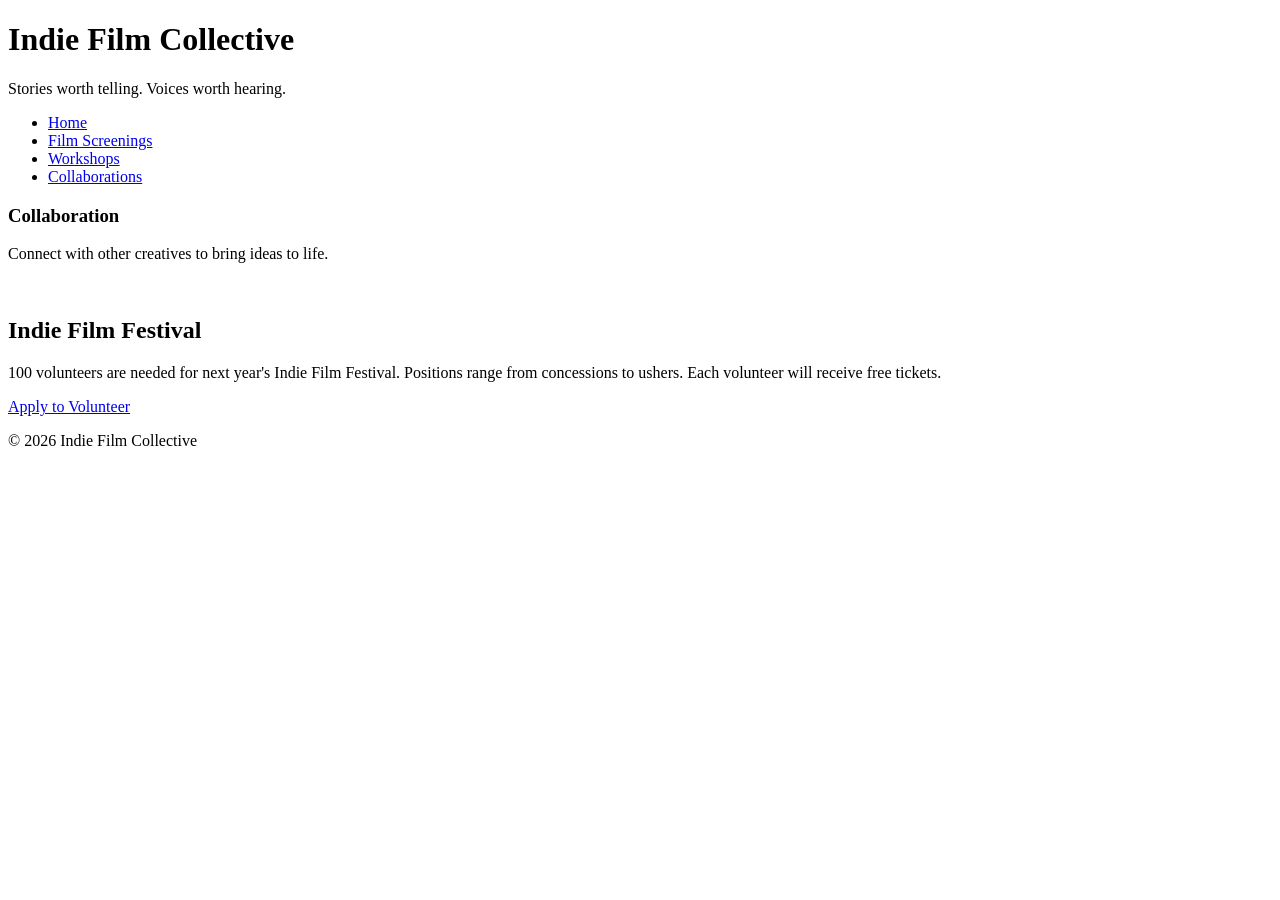
==== collaborations.html @ ce80f1ba "added new pages - moved some content from home page to new, dedicated pages" ====
<!DOCTYPE html>
<html lang="en">
<head>
    <meta charset="UTF-8">
    <meta name="viewport" content="width=device-width, initial-scale=1.0">
    <title>Document</title>
</head>
<body>
<header>
    <h1>Indie Film Collective</h1>
    <p>Stories worth telling. Voices worth hearing.</p>
</header>
<nav>
    <ul>
        <li><a href="index.html">Home</a></li>
        <li><a href="screenings.html">Film Screenings</a></li>
        <li><a href="workshops.html">Workshops</a></li>
        <li><a href="collaborations.html">Collaborations</a></li>
    </ul>
</nav>
<main>
    <section id="collaborations">
        <h3>Collaboration</h3>
        <p>Connect with other creatives to bring ideas to life.</p>
        <img src="images/collaboration.jpg" width="500" alt="">
    </section>
</main>
<aside>
    <h2>Indie Film Festival</h2>
    <p>100 volunteers are needed for next year's Indie Film Festival. Positions range from concessions to ushers. Each volunteer will receive free tickets.</p>
    <a href="#">Apply to Volunteer</a>
</aside>
<footer>
    <p>&copy; 2026 Indie Film Collective</p>
</footer>
</body>
</html>
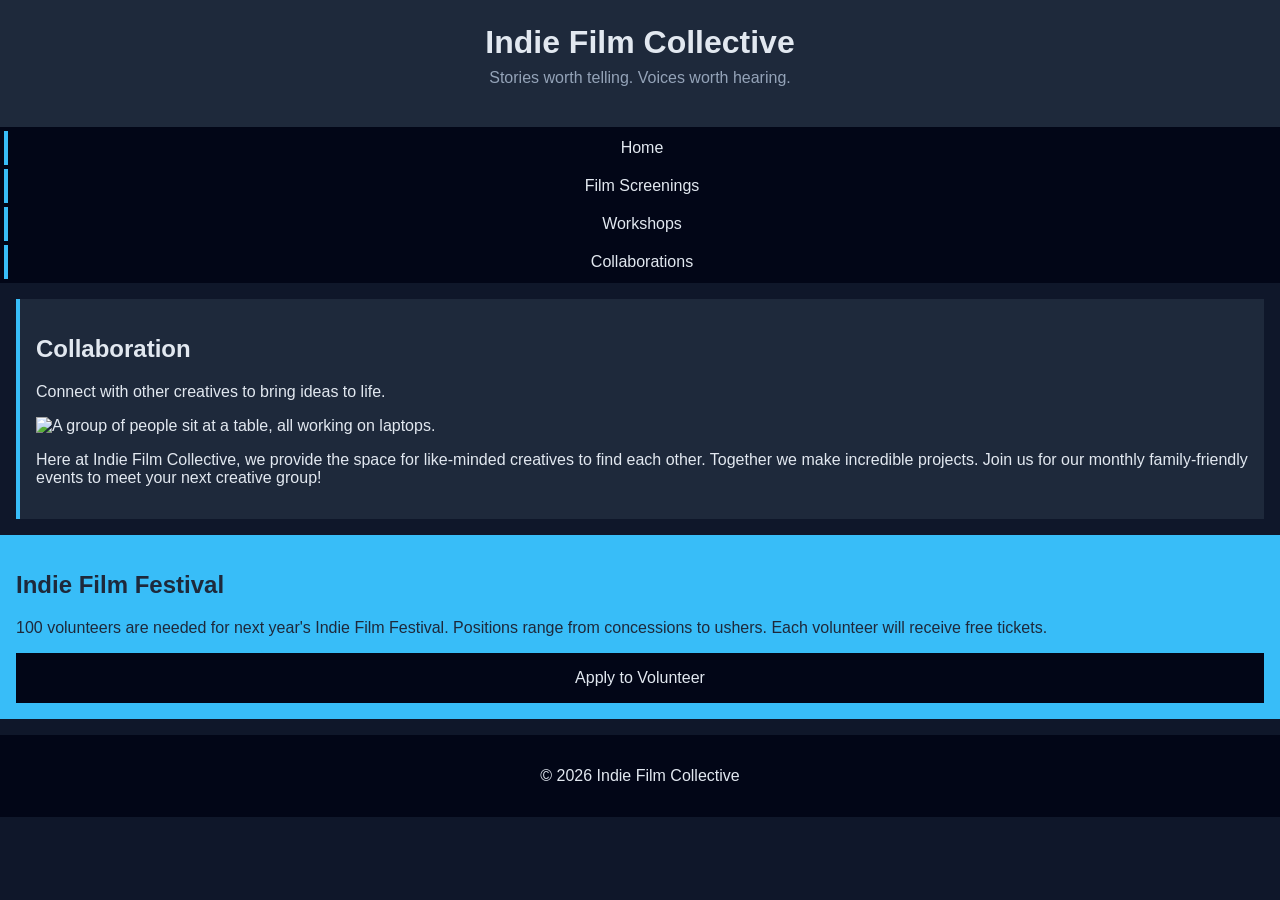
==== commit 78eea091: "html iteration - added more content to pages - alt text added to images" ====
--- a/collaborations.html
+++ b/collaborations.html
@@ -3,7 +3,8 @@
 <head>
     <meta charset="UTF-8">
     <meta name="viewport" content="width=device-width, initial-scale=1.0">
-    <title>Document</title>
+    <title>Collaborations</title>
+    <link rel="stylesheet" href="styles.css">
 </head>
 <body>
 <header>
@@ -20,9 +21,11 @@
 </nav>
 <main>
     <section id="collaborations">
-        <h3>Collaboration</h3>
+        <h2>Collaboration</h2>
         <p>Connect with other creatives to bring ideas to life.</p>
-        <img src="images/collaboration.jpg" width="500" alt="">
+        <img src="images/collaboration.jpg" width="500" alt="A group of people sit at a table, all working on laptops.">
+        <p>Here at Indie Film Collective, we provide the space for like-minded creatives to find each other. Together we make incredible projects. Join us for our monthly
+        family-friendly events to meet your next creative group!</p>
     </section>
 </main>
 <aside>
--- a/styles.css
+++ b/styles.css
@@ -0,0 +1,111 @@
+/* CSS by Christina Carrasquilla, iteration by Ellen Gabis */
+
+/* ===== Color Palette ===== 
+
+    backgound: #0f172a;
+    nav-footer: #020617;
+    card: #1e293b;
+    text-main: #e2e8f0;
+    text-muted: #94a3b8;
+    accent: #38bdf8;
+}
+*/
+
+/* ===== GLOBAL (Base) Styles ===== */
+body {
+    font-family: Helvetica, Arial, sans-serif;
+    margin: 0;
+    background-color: #0f172a;
+    color: #e2e8f0;
+    min-width:500px;
+    display:grid;
+    grid-template-columns:1fr;
+}
+
+header {
+    background-color: #1e293b;
+    text-align: center;
+    padding: 1.5rem;
+}
+
+header h1 {
+    margin: 0;
+}
+
+header p {
+    margin-top: 0.5rem;
+    color: #94a3b8;
+}
+
+nav {
+    background-color: #020617;
+}
+
+nav ul {
+    list-style: none;
+    margin: 0;
+    padding: 0;
+}
+
+nav a {
+    color: #e2e8f0;
+    text-decoration: none;
+    padding: 0.5rem;
+    display: block;
+    border-left: 4px solid #38bdf8;
+    margin: .25rem;
+}
+
+nav a:hover {
+    background-color: #334155;
+}
+
+main {
+    padding: 1rem;
+}
+
+img {
+    width:100%;
+}
+
+#screenings, #workshops, #collaborations {
+    background-color: #1e293b;
+    padding: 1rem;
+    padding: 1rem;
+    border-left: 4px solid #38bdf8;
+}
+
+aside {
+    background-color: #38bdf8;
+    color: #1e293b;
+    padding: 1rem;
+    padding: 1rem;
+}
+
+a {
+    display:block;
+    background-color:#020617;
+    color:#e2e8f0;
+    padding:1rem 2rem;
+    text-decoration:none;
+    text-align:center;
+}
+a:hover {
+    color:#020617;
+    background-color:#e2e8f0;
+}
+
+footer {
+    background-color: #020617;
+    text-align: center;
+    padding: 1rem;
+    margin-top: 1rem;
+}
+
+/* ===== Media Query (Medium) ===== */
+/* write a media query for a screen with at least 800px */
+/* change the body's grid template to 1fr 300px */
+/* target the header, nav, and footer and style their grid-column to 1/-1 */
+/* target the nav and display it flex, spaceed around */
+/* target the .card-row to display flex */
+/* target the sections in .card-row witha width for 30% */
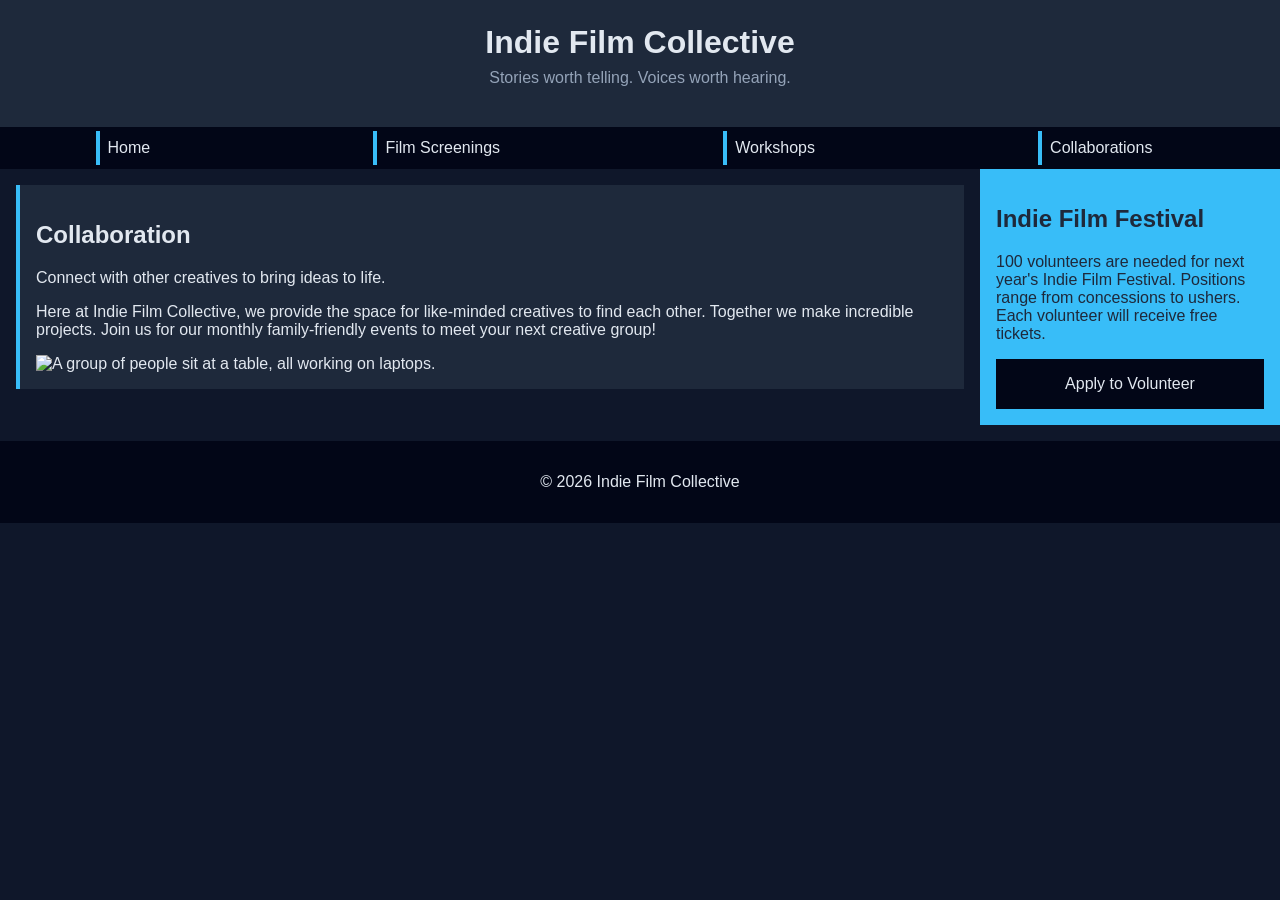
==== commit c2b8bdf0: "responsive css added - also included: minor html adjustments to layout - readme updated, now include" ====
--- a/collaborations.html
+++ b/collaborations.html
@@ -23,9 +23,9 @@
     <section id="collaborations">
         <h2>Collaboration</h2>
         <p>Connect with other creatives to bring ideas to life.</p>
-        <img src="images/collaboration.jpg" width="500" alt="A group of people sit at a table, all working on laptops.">
         <p>Here at Indie Film Collective, we provide the space for like-minded creatives to find each other. Together we make incredible projects. Join us for our monthly
         family-friendly events to meet your next creative group!</p>
+        <img src="images/collaboration.jpg" width="500" alt="A group of people sit at a table, all working on laptops.">
     </section>
 </main>
 <aside>
@@ -37,4 +37,4 @@
     <p>&copy; 2026 Indie Film Collective</p>
 </footer>
 </body>
-</html>+</html>
--- a/styles.css
+++ b/styles.css
@@ -2,7 +2,7 @@
 
 /* ===== Color Palette ===== 
 
-    backgound: #0f172a;
+    background: #0f172a;
     nav-footer: #020617;
     card: #1e293b;
     text-main: #e2e8f0;
@@ -102,10 +102,39 @@
     margin-top: 1rem;
 }
 
+p a {
+    display:inline;
+    padding: 0px;
+    background-color:#1e293b;
+    color:#38bdf8;
+}
+
 /* ===== Media Query (Medium) ===== */
+@media screen and (min-width: 800px) {
+    body {
+        grid-template-columns: 1fr 300px;
+    }
+    header, nav, footer {
+        grid-column: 1/-1;
+    }
+    nav ul {
+        display: flex;
+        justify-content: space-around;
+    }
+    nav a {
+        padding-right: 2rem; /* Makes the buttons easier to hit on larger screens */
+    }
+    .card-row {
+        display: flex;
+    }
+    .card-row section {
+        width: 30%;
+    }
+}
+
 /* write a media query for a screen with at least 800px */
 /* change the body's grid template to 1fr 300px */
 /* target the header, nav, and footer and style their grid-column to 1/-1 */
-/* target the nav and display it flex, spaceed around */
+/* target the nav and display it flex, spaced around */
 /* target the .card-row to display flex */
-/* target the sections in .card-row witha width for 30% */+/* target the sections in .card-row with a width for 30% */
